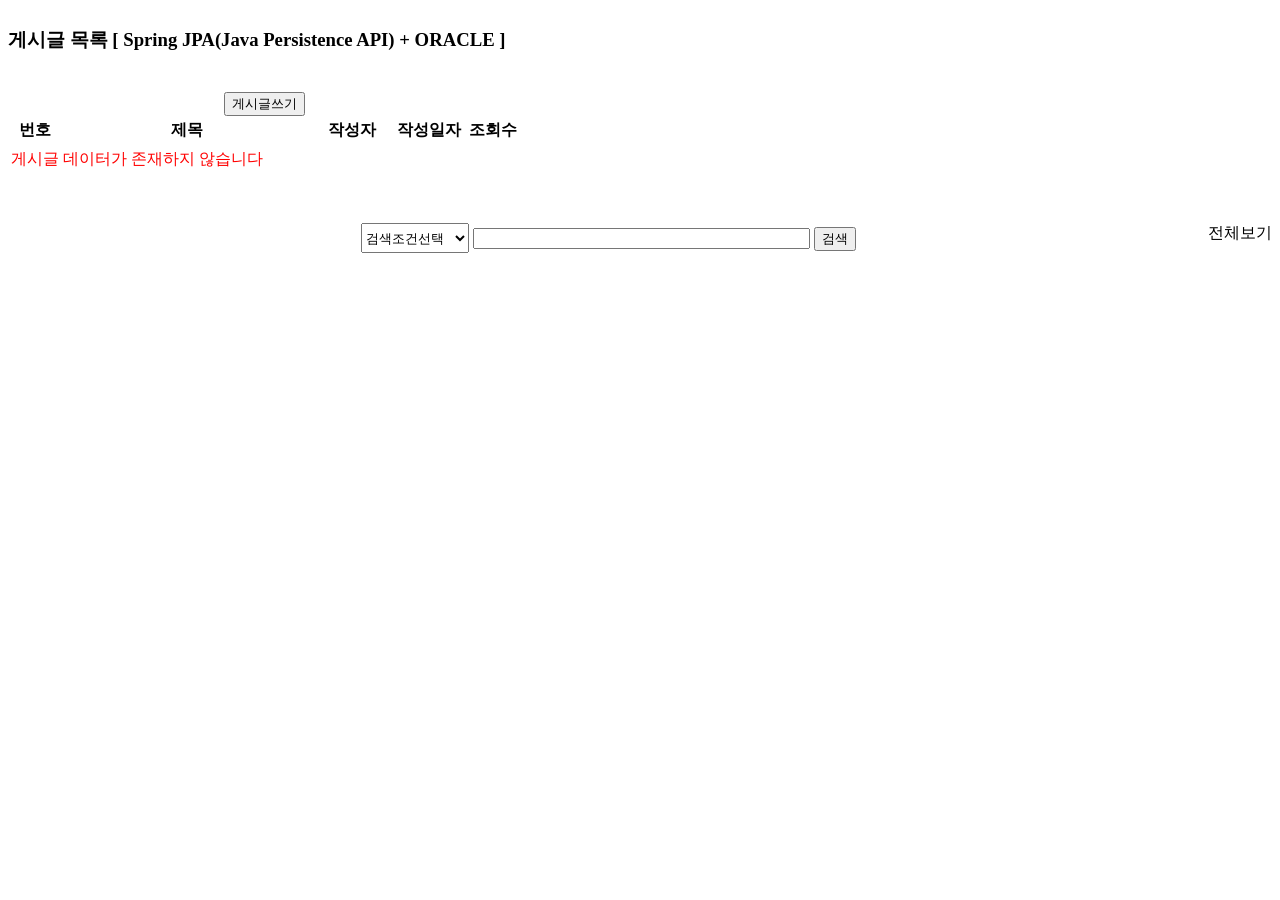
==== src/main/resources/templates/board/list.html @ 52e0e6b2 "msa_board Project First Commit" ====
<!DOCTYPE html>
<html th:replace="~{layout/layout_main :: layout(~{::title}, ~{::link}, ~{::style}, ~{::script}, ~{::section})}" 
      lang="ko" 
      xmlns:th="http://www.thymeleaf.org"> 
<!-- ::title 은   현재 페이지의 title   태그를 읽어다가 templates/layout/layout_main.html 파일의 th:fragment="layout(title, link, css, script, content)" 에 있는 첫번째 파라미터로 전달한다. -->
<!-- ::link 는    현재 페이지의 link    태그를 읽어다가 templates/layout/layout_main.html 파일의 th:fragment="layout(title, link, css, script, content)" 에 있는 두번째  파라미터로 전달한다. -->
<!-- ::style 은   현재 페이지의 style   태그를 읽어다가 templates/layout/layout_main.html 파일의 th:fragment="layout(title, link, css, script, content)" 에 있는 세번째 파라미터로 전달한다. -->
<!-- ::script 는  현재 페이지의 script  태그를 읽어다가 templates/layout/layout_main.html 파일의 th:fragment="layout(title, link, css, script, content)" 에 있는 네번째 파라미터로 전달한다. -->
<!-- ::section 은 현재 페이지의 section 태그를 읽어다가 templates/layout/layout_main.html 파일의 th:fragment="layout(title, link, css, script, content)" 에 있는 다섯번째 파라미터로 전달한다. -->
<!-- 타임리프는 백엔드 서버에서 HTML을 동적으로 렌더링하는 용도로 사용된다. -->

<head>
<meta charset="UTF-8">
<title>게시글 목록 보기</title>

<link rel="stylesheet" href="" />

<style type="text/css">
	
	tbody > tr > td:nth-child(1) > span:nth-child(1)  { 
	   /* color: blue; */  
	      display: none;  	
	}
	
	div.container > table > tbody > tr:hover {
		cursor: pointer;
	}

</style>


<!--/* 자바스크립트 인라인 */-->
<script th:inline="javascript">
 /*<![CDATA[*/
	
	$(function(){
		
	//	console.log(localStorage.getItem("JWT"));
		/*
		  {"memberid":"seoyh","name":"서영학","grantType":"Bearer","accessToken":"eyJhbGciOiJIUzM4NCJ9.eyJzdWIiOiJzZW95aCIsImF1dGgiOiJST0xFX1VTRVIiLCJleHAiOjE3NzMwNjg4OTZ9.4FP6-eyjHrA7TAQaisANfxjyBvIjGIXHHHUzyd5Gl4hlNCMZ3ubrU1l8si7OiXE3","accessTokenExpiresIn":1773068896250,"refreshToken":null}
		*/
		
		const JWT = JSON.parse(localStorage.getItem("JWT")) || {}; // JWT 토큰이 저장된 곳
		// 만약에 localStorage.getItem("JWT") 가 null 또는 undefined라면, 기본적으로 빈 객체 {}를 할당.
		
		if( ("accessToken" in JWT) ) { // ("accessToken" in JWT) 은 JWT 객체에 accessToken 키가 존재하는지 확인. 
			// JWT 객체에 accessToken 키가 존재하는 경우라면   
			
			$("div#loginNameDisplay").html(JWT.name+" 님 로그인중");
		}
				
		$("input#searchWord").keyup(function(e){
			if(e.keyCode == 13) {
				// 검색어에 엔터를 했을 경우
				goSearch();
			}
		});
		
		
		// 검색시 검색조건 및 검색어 값 유지시키기
		if (/*[[${!#strings.isEmpty(searchType) and !#strings.isEmpty(searchWord)}]]*/ false) {
	        $("select#searchType").val(/*[[${searchType}]]*/ "");
	        $("input#searchWord").val(/*[[${searchWord}]]*/ "");
	    }
		
		
		// 글 1개 보기
		$("tbody > tr.exists").click(function(event){
		 // alert("호호");
		    
		    const $target = $(event.target); // <td>태그이다.
		 // console.log("확인용 $target.html() => " + $target.html() );
		   
		    const num = Number($target.parent().find("span:nth-child(1)").text());
		 // console.log("확인용 num => " + num);
		 
		 // JS 안에서 Thymeleaf 값을 넣을 때는 th:inline="javascript" 와 /*[[...]]*/ 구문을 사용해야 안전하다.
		 
		    const ctxViewUrl = /*[[@{/board/view}]]*/ ""; // context path + "/board/view"
		    // URL 생성
            // @{...} 문법 사용 → context path 자동 포함
            
            // 로그인 되어진 사용자가 쓴글인지, 아닌지에 따라서 조회수 증가를 위해서 사용자 아이디값을 넘겨주도록 한다.
            let memberid = "";
            if( ("accessToken" in JWT) ) { // ("accessToken" in JWT) 은 JWT 객체에 accessToken 키가 존재하는지 확인. 
			// JWT 객체에 accessToken 키가 존재하는 경우라면   
			
            	memberid = JWT.memberid;
			}
            		 
		    if (/*[[${#strings.isEmpty(searchType) or #strings.isEmpty(searchWord)}]]*/ false) {  
		    	// false 라고 넣어준 이유는 IDE(통합 개발 환경(Integrated Development Environment)가 인식할 수 있도록 임시값인 false 를 넣어서 
		    	// IDE 파서가 만족하도록 만든다. false 를 넣지 않더라도 랜더링(실행)을 하면 정상적으로 작동은 하지만 Natural Template 을 사용하는 경우, 즉 그냥 html 파일을 열었을때 
		    	// 주석처리 되어 if() 만 남게 되므로 문법상 오류를 범하지 않도록 임시값인 false 를 넣어주도록 한다.
		    	
                // 검색이 없는 경우
                // 여러 조건은 or / and 로 연결
                
                location.href = "/board-service"+ctxViewUrl + "?num=" + num + "&memberid=" + memberid;
                
                // 쿼리 파라미터는 (paramName=${value}, ...) 형식으로 작성
		    }
		    else {
		        // 검색이 있는 경우
		        const searchType = /*[[${searchType}]]*/ "";
		        const searchWord = /*[[${searchWord}]]*/ "";
		        location.href = "/board-service"+ctxViewUrl + "?num=" + num + "&memberid=" + memberid + "&searchType=" + searchType + "&searchWord=" + searchWord;
		    }
		    
		});
		
	});// end of $(function(){})---------------------------------------------

  // Function Declaration
  function goSearch() {
	
	const contextPath = /*[[@{/}]]*/ ""; // Natural Template 을 사용하여 데이터 입력한 것임. 
		
	const frm = document.searchFrm;
	frm.method = "GET";
	frm.action =  "/board-service"+contextPath+"board/list";  
	frm.submit();
	
	<!--/* 
	  @{...} → context path 자동 포함 (예: /myapp/board/list)
      JavaScript 안에서 사용할 때는 /*[[...]]*/ 문법을사용함 
    */-->
	   
	//  웹브라우저에서 HTML만 열 경우에는 /* */ 부분은 주석으로 처리되어 정적인 데이터값인 '' 만 남게 되어서 frm.action = ''; 으로 되어지고
	//  서버에서 랜더링 되어 Thymeleaf로 처리될 경우 /* */ 부분은 삭제되고 frm.action = [[@{/board/list}]]; 으로 되어진다.
	//  <!--/*  [[]] 은 Thymeleaf에서 값을 넣어줄 때 사용하는 문법이다.  */-->    
	//  @{/board/list} 은 context path를 자동으로 포함한 URL을 생성해주는 것이다. 즉, "context path"+"/board/list" 인 것이다.
	  
	//  Natural Template 을 사용하는 이유는 웹디자이너 나 웹퍼블리셔는 굳이 서버를 랜더링 하지 않고, 그냥 html 파일만 열어서 정적인 데이터만 있으면 일을 할 수 있으므로
	//  Natural Template 을 사용하도록 한다. 그러면 개발자와 웹디자이너 나 웹퍼블리셔가 협업이 가능하며, 프로젝트 개발 시간을 단축할 수 있기 때문이다. 
	
  }// end of function goSearch()--------------------

  
  // >> 게시글쓰기 버튼 클릭시 <<
  function write_form() {
	  
		const JWT = JSON.parse(localStorage.getItem("JWT")) || {}; // JWT 토큰이 저장된 곳
		const token = JWT.accessToken;
	//	alert(token);
	    
	    if( ("accessToken" in JWT) ) { // ("accessToken" in JWT) 은 JWT 객체에 accessToken 키가 존재하는지 확인. 
			// JWT 객체에 accessToken 키가 존재하는 경우라면   
	    	// 로그인 되어진 사용자 ID 및 성명 
		    const memberid = JWT.memberid;
		    const name = JWT.name;
			
			$("div.container").html(`
					
				 <div style="margin:auto; padding-left: 3%;">
				    <h3 class="my-5">게시판 글쓰기</h3> 
				    
				    <form name="addFrm"> 
				      
				      <table style="width: 1024px" class="table table-bordered">
				         <tr>
				            <th style="width: 15%; background-color: #DDDDDD;">제목</th>
				            <td>
				                <input type="text" name="subject" id="subject" size="100" />
				            </td>
				         </tr>
				         <tr>
				            <th style="width: 15%; background-color: #DDDDDD;">작성자</th>
				            <td>
				                <input type="hidden" name="memberid" value="${memberid}" readonly /> 
				                <input type="text" name="name" value="${name}" readonly />        
				            </td>
				         </tr>
				         <tr>
				            <th style="width: 15%; background-color: #DDDDDD; vertical-align: middle;">내용</th>
				            <td>
				               <textarea style="width: 100%; height: 400px;" name="content" id="content"></textarea>       
				            </td>
				         </tr>
				      </table>
				      
				      <div style="margin: 20px;">
				         <button type="button" class="btn btn-secondary btn-sm mr-3" id="btnWrite">글쓰기</button>
				         <button type="reset"  class="btn btn-secondary btn-sm mr-3">다시입력</button>
				         <button type="button" class="btn btn-secondary btn-sm" onclick="javascript:location.href='list'">취소</button>
				      </div>
				         
				    </form>
				</div>				
					
			`);			
		}
	  
  }// end of function write_form()----------------------- 


  // >> 글쓰기 버튼 클릭시 <<
  $(document).on("click", "button#btnWrite", function(){
	 
	    const contextPath = /*[[@{/}]]*/ '';
		// 현재 웹 애플리케이션의 Context Path를 자동으로 가져온다.
		// 예를 들어, Context Path가 /myapp이면 contextPath = "/myapp/"이 된다.
		
		const JWT = JSON.parse(localStorage.getItem("JWT")) || {}; // JWT 토큰이 저장된 곳
		const jwttoken = JWT.accessToken;
	//	alert(jwttoken);
	
	//  ▣ CSRF AJAX 사용시 설정 및 실행하기 
   	    // templates/layout/layout_main.html 파일의 meta 태그 안에있는 content를 가져와서 AJAX  beforeSend(데이터를 전송하기전) 에 HTTP Header 를 SET 해야 한다.
   	    const csrftoken = $("meta[name='_csrf']").attr("content");
        const header = $("meta[name='_csrf_header']").attr("content");
		
		$.ajax({
		      url: "/board-service"+contextPath+"board/write",
			  type: "POST",
			  headers: {
			    "Authorization": `Bearer ${jwttoken}`
			  },
			  data: $("form[name=addFrm]").serialize(),
			  dataType: "json",
			
			  // ▣ CSRF AJAX 사용시 설정 및 실행하기
	     	  beforeSend: function(xhr) {  
				  xhr.setRequestHeader(header, csrftoken);
				  // 데이터를 전송하기 전에 헤더에 csrf값을 넣어준다.
	          },
			  
	          success: function(json) {
			      console.log(JSON.stringify(json));
				  location.href="/board-service"+contextPath+"board/list";
			  },
			  error: function(request, status, error){
				  switch(request.status) {
					  case 401:
					      location.href = "/board-service"+contextPath+"exception/noAuthentication";
						  break;
					  
					  case 403:
					      location.href = "/board-service"+contextPath+"exception/accessDeny";
						  break;
						  
					  default:
						  alert("code: "+request.status+"\n"+"message: "+request.responseText+"\n"+"error: "+error);	  
						  break;	  
				  }
			  }
		 });
	  
  });  
  
 /*]]>*/
</script>

</head>
<body>
  
  <section>  
  
	  <div class="container my-5">
		<h3 style="display: inline-block;">게시글 목록 [ Spring JPA(Java Persistence API) + ORACLE ]</h3> 
        
	    <div class="login-after" id="loginNameDisplay"
	         style="display: inline-block; color: #990000; margin-left: 20%;"> 

		</div>
		
		<div>&nbsp;</div>
		
		<table class="table table-hover">
		    <thead>
		    	<tr class="login-after">
		    		<th colspan="5" class="text-right">
		    		   <button type="button" class="btn btn-info" onclick="javascript:write_form()">게시글쓰기</button> 
		    		</th> 
		    	</tr>
		    	<tr>
		    		<th width="10%">번호</th>
		    		<th>제목</th>
		    		<th width="15%">작성자</th>
		    		<th width="15%">작성일자</th>
		    		<th width="10%">조회수</th>
		    	</tr>
		    </thead>
		    
		    <tbody>
		    <!-- 게시글 목록이 존재할 경우 -->
			    <tr th:if="${#lists.isEmpty(boardDtoList)} == false"
			        th:each="boardDto, status : ${boardDtoList}"
			        class="exists">
			        <td>
			            <span th:text="${boardDto.num}"></span>
			            <span th:text="${totalDataCount - (currentShowPageNo - 1) * sizePerPage - status.index}"></span> 
					    <!--/* >>> 페이징 처리시 보여주는 순번 공식 <<<
								   데이터개수 - (페이지번호 - 1) * 1페이지당보여줄개수 - 인덱스번호 => 순번 
								
								   <예제>
								   데이터개수 : 12
								   1페이지당보여줄개수 : 5
								
								   ==> 1 페이지       
								   12 - (1-1) * 5 - 0  => 12
								   12 - (1-1) * 5 - 1  => 11
								   12 - (1-1) * 5 - 2  => 10
								   12 - (1-1) * 5 - 3  =>  9
								   12 - (1-1) * 5 - 4  =>  8
								
								   ==> 2 페이지
								   12 - (2-1) * 5 - 0  =>  7
								   12 - (2-1) * 5 - 1  =>  6
								   12 - (2-1) * 5 - 2  =>  5
								   12 - (2-1) * 5 - 3  =>  4
								   12 - (2-1) * 5 - 4  =>  3
								
								   ==> 3 페이지
								   12 - (3-1) * 5 - 0  =>  2
								   12 - (3-1) * 5 - 1  =>  1 
						*/-->
			    	</td>
					<td th:text="${boardDto.subject}"></td>
					<td th:text="${boardDto.name}"></td>
					<td th:text="${#strings.substring(boardDto.regDate, 0, 10)}"></td>
					<td style="padding-left: 2%;" th:text="${boardDto.readCount}"></td>
				</tr>
						    
				<!-- 게시글 목록이 비어있을 경우 -->
				<tr th:if="${#lists.isEmpty(boardDtoList)}">
				    <td colspan="4" class="text-center" style="color: red;">
					    게시글 데이터가 존재하지 않습니다
					</td>
			    </tr>
	        </tbody>
		    
		</table>
		
		<div align="center" style="border: solid 0px gray; width: 80%; margin: 30px auto;">  
		     <!--/* [(${pageBar})] */--> <!--/* Model 에 들어있는 pageBar 는 태그가 들어간 경우이므로 [[${}]] 이 아닌 [(${})] 으로 해야 한다. */-->
		     <!--/* 또는 */-->
		     <span th:utext="${pageBar}"></span>
		</div>
		
		<div style="display: flex; margin-top: 50px;">
			<form name="searchFrm" style="margin: auto;">
		        <select name="searchType" id="searchType" style="height: 30px;">
		           <option value="">검색조건선택</option>
		           <option value="subject">글제목</option>
		           <option value="content">글내용</option>
		           <option value="all">글제목+글내용</option>
		           <option value="name">글쓴이</option>
		        </select>
		        <input type="text" name="searchWord" id="searchWord" size="40" autocomplete="off" />
		        <input type="text" style="display: none;" /> <!--/* form 태그내에 input 태그가 오로지 1개 뿐일경우에는 엔터를 했을 경우 검색이 되어지므로 이것을 방지하고자 만든것이다. */--> 
		        <button type="button" class="btn btn-secondary btn-sm" onclick="goSearch()">검색</button>
		   	</form>
		   	<a th:href="@{/board-service/board/list}" class="btn btn-secondary btn-sm">전체보기</a>
	   	</div>
	       
	  </div>  

  </section>
</body>
</html>
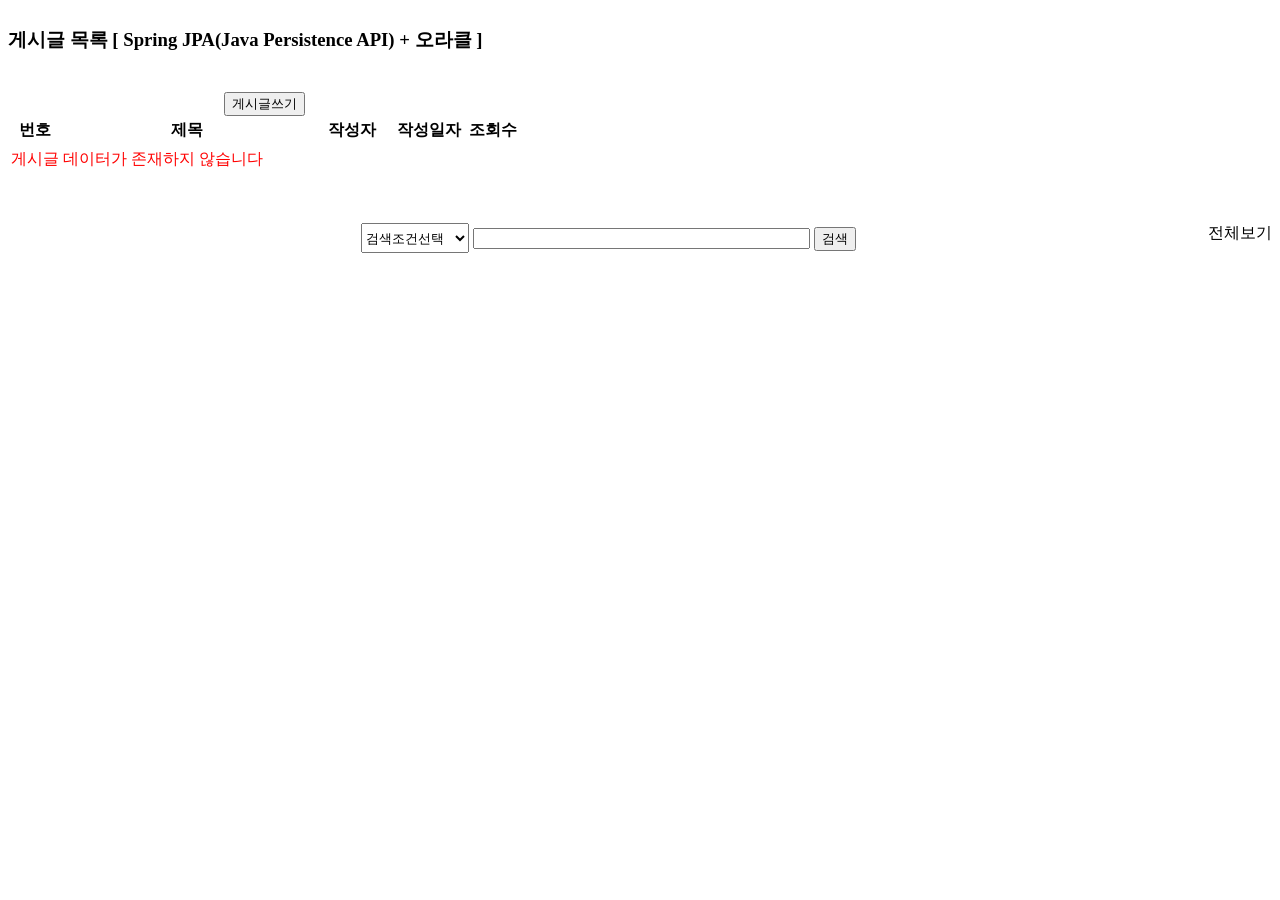
==== commit bc4a17e3: "board/list.html title change" ====
--- a/src/main/resources/templates/board/list.html
+++ b/src/main/resources/templates/board/list.html
@@ -66,7 +66,7 @@
 		
 		// 글 1개 보기
 		$("tbody > tr.exists").click(function(event){
-		 // alert("호호");
+		 // alert("호호호");
 		    
 		    const $target = $(event.target); // <td>태그이다.
 		 // console.log("확인용 $target.html() => " + $target.html() );
@@ -257,7 +257,7 @@
   <section>  
   
 	  <div class="container my-5">
-		<h3 style="display: inline-block;">게시글 목록 [ Spring JPA(Java Persistence API) + ORACLE ]</h3> 
+		<h3 style="display: inline-block;">게시글 목록 [ Spring JPA(Java Persistence API) + 오라클 ]</h3> 
         
 	    <div class="login-after" id="loginNameDisplay"
 	         style="display: inline-block; color: #990000; margin-left: 20%;"> 
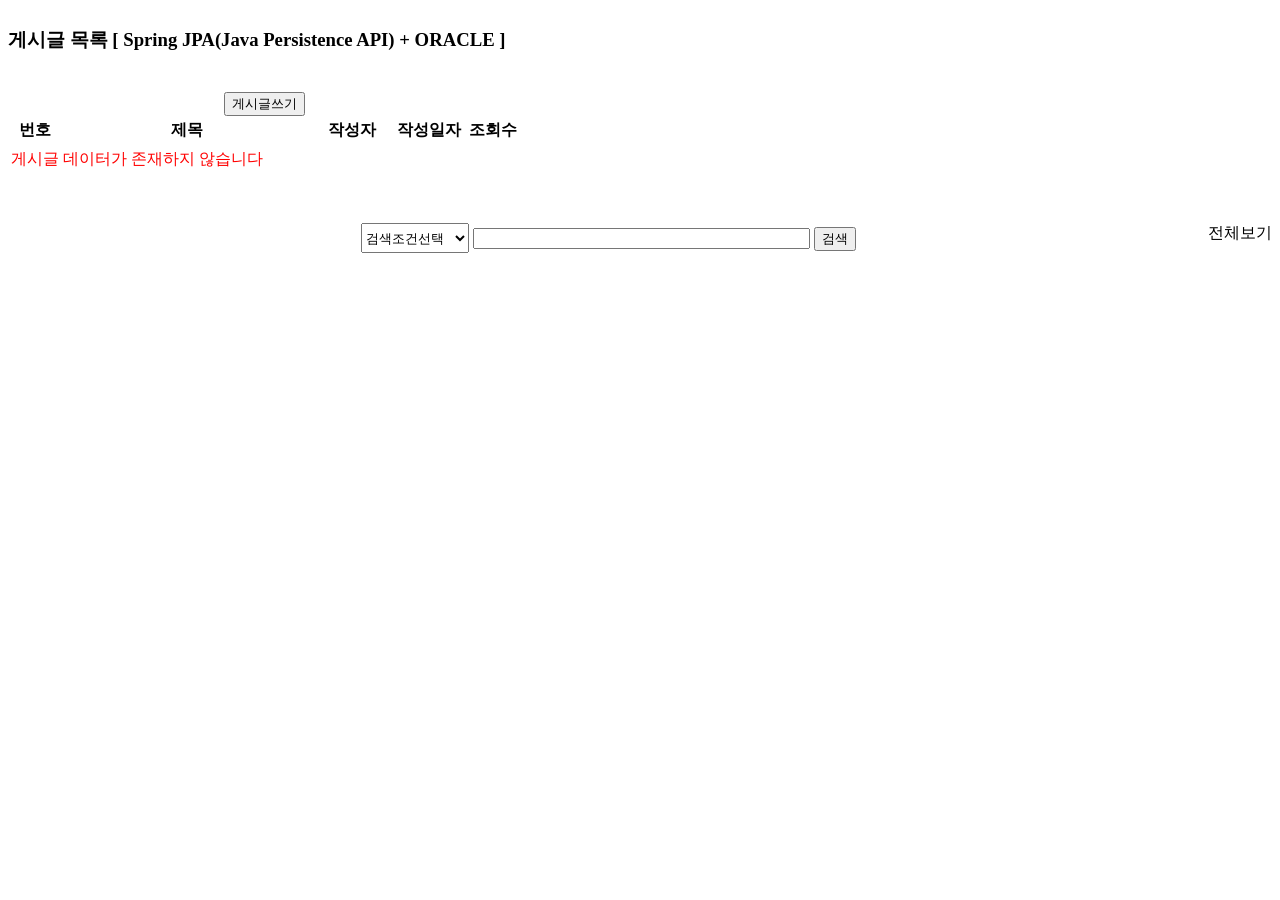
==== commit cb8bb593: "msa-board title change" ====
--- a/src/main/resources/templates/board/list.html
+++ b/src/main/resources/templates/board/list.html
@@ -257,7 +257,7 @@
   <section>  
   
 	  <div class="container my-5">
-		<h3 style="display: inline-block;">게시글 목록 [ Spring JPA(Java Persistence API) + 오라클 ]</h3> 
+		<h3 style="display: inline-block;">게시글 목록 [ Spring JPA(Java Persistence API) + ORACLE ]</h3> 
         
 	    <div class="login-after" id="loginNameDisplay"
 	         style="display: inline-block; color: #990000; margin-left: 20%;"> 
